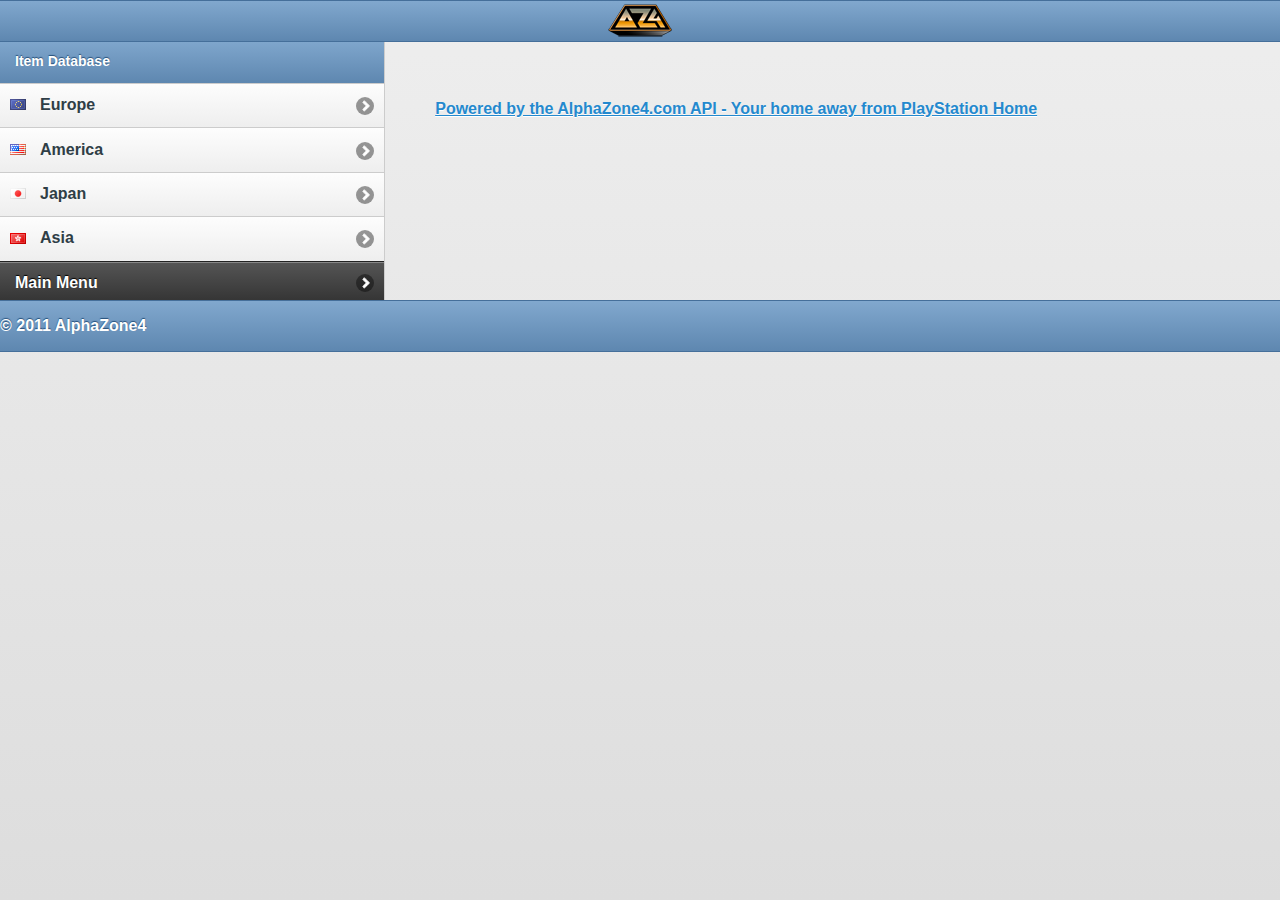
==== itemdatabase.html @ bc2dfcce "Improved Item Database UI" ====
<!DOCTYPE HTML>
<html>
<head>
<title>AlphaZone4</title>
<link rel="stylesheet" type="text/css" href="jquerymobile10b1min.css"
	media="all" />
<link rel="stylesheet" type="text/css" href="css/itemdatabase.css"
	media="all" />
<link rel="stylesheet" type="text/css" href="style.css" media="all" />
<script type="text/javascript" charset="utf-8" src="phonegap.js"></script>
<script type="text/javascript" charset="utf-8" src="jquery162min.js"></script>
<script type="text/javascript" charset="utf-8"
	src="jquerymobile10b1min.js"></script>
<script type="text/javascript" charset="utf-8" src="js/logic.js"></script>
<script type="text/javascript" charset="utf-8" src="js/itemdatabase.js"></script>
</head>
<body>

	<div data-role="page" class="type-interior">

		<div data-role="header" data-theme="b">
			<div class='logo'>
				<img src='images/logo.png' />
			</div>
		</div>

		<div data-role="content">

			<div class="content-primary">
				<div id='az4_database'></div>
			</div>

			<div class="content-secondary ui-body-d">
				<div data-role="collapsible" data-collapsed="true" data-theme="b">
					<h3>Country Selector</h3>
					<ul data-role="listview" data-dividertheme="b">
						<li data-role="list-divider">Item Database</li>
						<li>
							<a href="javascript:database.az4database('loadCat', 1); return false;">
								<img class="ui-li-icon" src='images/eusml.png' /> Europe
							</a>
						</li>
						<li>
							<a href="javascript:database.az4database('loadCat', 110); return false;">
								<img class="ui-li-icon" src='images/ussml.png' /> America
							</a>
						</li>
						<li>
							<a href="javascript:database.az4database('loadCat', 383); return false;">
								<img class="ui-li-icon" src='images/jpsml.png' /> Japan
							</a>
						</li>
						<li>
							<a href="javascript:database.az4database('loadCat', 286); return false;">
								<img class="ui-li-icon" src='images/hksml.png' /> Asia
							</a>
						</li>
						<li data-theme="a"><a href="javascript:history.go(-1)">Main Menu</a>
						</li>
					</ul>
				</div>
			</div>


		</div>

		<div data-role="footer" data-theme="b" class='footer'>
			<p>&copy; 2011 AlphaZone4</p>
		</div>

		<script type="text/javascript">
			var database = $("#az4_database");
			database.az4database({
				hash : false,
				jump : false,
				cat : 0,
				navigate : true,
				api_base : "http://alphazone4.com/api/"
			});
		</script>

	</div>
</body>
</html>
---- jquerymobile10b1min.css ----
/*!
 * jQuery Mobile v1.0b1
 * http://jquerymobile.com/
 *
 * Copyright 2010, jQuery Project
 * Dual licensed under the MIT or GPL Version 2 licenses.
 * http://jquery.org/license
 */.ui-bar-a{border:1px solid #2a2a2a;background:#111;color:#fff;font-weight:bold;text-shadow:0 -1px 1px #000;background-image:-moz-linear-gradient(top,#3c3c3c,#111);background-image:-webkit-gradient(linear,left top,left bottom,color-stop(0,#3c3c3c),color-stop(1,#111));-ms-filter:"progid:DXImageTransform.Microsoft.gradient(startColorStr='#3c3c3c', EndColorStr='#111111')"}.ui-bar-a,.ui-bar-a input,.ui-bar-a select,.ui-bar-a textarea,.ui-bar-a button{font-family:Helvetica,Arial,sans-serif}.ui-bar-a .ui-link-inherit{color:#fff}.ui-bar-a .ui-link{color:#7cc4e7;font-weight:bold}.ui-body-a{border:1px solid #2a2a2a;background:#222;color:#fff;text-shadow:0 1px 0 #000;font-weight:normal;background-image:-moz-linear-gradient(top,#666,#222);background-image:-webkit-gradient(linear,left top,left bottom,color-stop(0,#666),color-stop(1,#222));-ms-filter:"progid:DXImageTransform.Microsoft.gradient(startColorStr='#666666', EndColorStr='#222222)')"}.ui-body-a,.ui-body-a input,.ui-body-a select,.ui-body-a textarea,.ui-body-a button{font-family:Helvetica,Arial,sans-serif}.ui-body-a .ui-link-inherit{color:#fff}.ui-body-a .ui-link{color:#2489ce;font-weight:bold}.ui-br{border-bottom:#828282;border-bottom:rgba(130,130,130,.3);border-bottom-width:1px;border-bottom-style:solid}.ui-btn-up-a{border:1px solid #222;background:#333;font-weight:bold;color:#fff;text-shadow:0 -1px 1px #000;background-image:-moz-linear-gradient(top,#555,#333);background-image:-webkit-gradient(linear,left top,left bottom,color-stop(0,#555),color-stop(1,#333));-ms-filter:"progid:DXImageTransform.Microsoft.gradient(startColorStr='#555555', EndColorStr='#333333')"}.ui-btn-up-a a.ui-link-inherit{color:#fff}.ui-btn-hover-a{border:1px solid #000;background:#444;font-weight:bold;color:#fff;text-shadow:0 -1px 1px #000;background-image:-moz-linear-gradient(top,#666,#444);background-image:-webkit-gradient(linear,left top,left bottom,color-stop(0,#666),color-stop(1,#444));-ms-filter:"progid:DXImageTransform.Microsoft.gradient(startColorStr='#666666', EndColorStr='#444444')"}.ui-btn-hover-a a.ui-link-inherit{color:#fff}.ui-btn-down-a{border:1px solid #000;background:#3d3d3d;font-weight:bold;color:#fff;text-shadow:0 -1px 1px #000;background-image:-moz-linear-gradient(top,#333,#5a5a5a);background-image:-webkit-gradient(linear,left top,left bottom,color-stop(0,#333),color-stop(1,#5a5a5a));-ms-filter:"progid:DXImageTransform.Microsoft.gradient(startColorStr='#333333', EndColorStr='#5a5a5a')"}.ui-btn-down-a a.ui-link-inherit{color:#fff}.ui-btn-up-a,.ui-btn-hover-a,.ui-btn-down-a{font-family:Helvetica,Arial,sans-serif;text-decoration:none}.ui-bar-b{border:1px solid #456f9a;background:#5e87b0;color:#fff;font-weight:bold;text-shadow:0 -1px 1px #254f7a;background-image:-moz-linear-gradient(top,#81a8ce,#5e87b0);background-image:-webkit-gradient(linear,left top,left bottom,color-stop(0,#81a8ce),color-stop(1,#5e87b0));-ms-filter:"progid:DXImageTransform.Microsoft.gradient(startColorStr='#81a8ce', EndColorStr='#5e87b0')"}.ui-bar-b,.ui-bar-b input,.ui-bar-b select,.ui-bar-b textarea,.ui-bar-b button{font-family:Helvetica,Arial,sans-serif}.ui-bar-b .ui-link-inherit{color:#fff}.ui-bar-b .ui-link{color:#7cc4e7;font-weight:bold}.ui-body-b{border:1px solid #c6c6c6;background:#ccc;color:#333;text-shadow:0 1px 0 #fff;font-weight:normal;background-image:-moz-linear-gradient(top,#e6e6e6,#ccc);background-image:-webkit-gradient(linear,left top,left bottom,color-stop(0,#e6e6e6),color-stop(1,#ccc));-ms-filter:"progid:DXImageTransform.Microsoft.gradient(startColorStr='#e6e6e6', EndColorStr='#cccccc')"}.ui-body-b,.ui-body-b input,.ui-body-b select,.ui-body-b textarea,.ui-body-b button{font-family:Helvetica,Arial,sans-serif}.ui-body-b .ui-link-inherit{color:#333}.ui-body-b .ui-link{color:#2489ce;font-weight:bold}.ui-btn-up-b{border:1px solid #145072;background:#2567ab;font-weight:bold;color:#fff;text-shadow:0 -1px 1px #145072;background-image:-moz-linear-gradient(top,#4e89c5,#2567ab);background-image:-webkit-gradient(linear,left top,left bottom,color-stop(0,#5f9cc5),color-stop(1,#396b9e));-ms-filter:"progid:DXImageTransform.Microsoft.gradient(startColorStr='#4e89c5', EndColorStr='#2567ab')"}.ui-btn-up-b a.ui-link-inherit{color:#fff}.ui-btn-hover-b{border:1px solid #00516e;background:#4b88b6;font-weight:bold;color:#fff;text-shadow:0 -1px 1px #014d68;background-image:-moz-linear-gradient(top,#72b0d4,#4b88b6);background-image:-webkit-gradient(linear,left top,left bottom,color-stop(0,#72b0d4),color-stop(1,#4b88b6));-ms-filter:"progid:DXImageTransform.Microsoft.gradient(startColorStr='#72b0d4', EndColorStr='#4b88b6')"}.ui-btn-hover-b a.ui-link-inherit{color:#fff}.ui-btn-down-b{border:1px solid #225377;background:#4e89c5;font-weight:bold;color:#fff;text-shadow:0 -1px 1px #225377;background-image:-moz-linear-gradient(top,#396b9e,#4e89c5);background-image:-webkit-gradient(linear,left top,left bottom,color-stop(0,#396b9e),color-stop(1,#4e89c5));-ms-filter:"progid:DXImageTransform.Microsoft.gradient(startColorStr='#396b9e', EndColorStr='#4e89c5')"}.ui-btn-down-b a.ui-link-inherit{color:#fff}.ui-btn-up-b,.ui-btn-hover-b,.ui-btn-down-b{font-family:Helvetica,Arial,sans-serif;text-decoration:none}.ui-bar-c{border:1px solid #b3b3b3;background:#e9eaeb;color:#3e3e3e;font-weight:bold;text-shadow:0 1px 1px #fff;background-image:-moz-linear-gradient(top,#f0f0f0,#e9eaeb);background-image:-webkit-gradient(linear,left top,left bottom,color-stop(0,#f0f0f0),color-stop(1,#e9eaeb));-ms-filter:"progid:DXImageTransform.Microsoft.gradient(startColorStr='#f0f0f0', EndColorStr='#e9eaeb')"}.ui-bar-c,.ui-bar-c input,.ui-bar-c select,.ui-bar-c textarea,.ui-bar-c button{font-family:Helvetica,Arial,sans-serif}.ui-body-c{border:1px solid #b3b3b3;color:#333;text-shadow:0 1px 0 #fff;background:#f0f0f0;background-image:-moz-linear-gradient(top,#eee,#ddd);background-image:-webkit-gradient(linear,left top,left bottom,color-stop(0,#eee),color-stop(1,#ddd));-ms-filter:"progid:DXImageTransform.Microsoft.gradient(startColorStr='#eeeeee', EndColorStr='#dddddd')"}.ui-body-c,.ui-body-c input,.ui-body-c select,.ui-body-c textarea,.ui-body-c button{font-family:Helvetica,Arial,sans-serif}.ui-body-c .ui-link-inherit{color:#333}.ui-body-c .ui-link{color:#2489ce;font-weight:bold}.ui-btn-up-c{border:1px solid #ccc;background:#eee;font-weight:bold;color:#444;text-shadow:0 1px 1px #f6f6f6;background-image:-moz-linear-gradient(top,#fefefe,#eee);background-image:-webkit-gradient(linear,left top,left bottom,color-stop(0,#fdfdfd),color-stop(1,#eee));-ms-filter:"progid:DXImageTransform.Microsoft.gradient(startColorStr='#fdfdfd', EndColorStr='#eeeeee')"}.ui-btn-up-c a.ui-link-inherit{color:#2f3e46}.ui-btn-hover-c{border:1px solid #bbb;background:#dadada;font-weight:bold;color:#101010;text-shadow:0 1px 1px #fff;background-image:-moz-linear-gradient(top,#ededed,#dadada);background-image:-webkit-gradient(linear,left top,left bottom,color-stop(0,#ededed),color-stop(1,#dadada));-ms-filter:"progid:DXImageTransform.Microsoft.gradient(startColorStr='#ededed', EndColorStr='#dadada')"}.ui-btn-hover-c a.ui-link-inherit{color:#2f3e46}.ui-btn-down-c{border:1px solid #808080;background:#fdfdfd;font-weight:bold;color:#111;text-shadow:0 1px 1px #fff;background-image:-moz-linear-gradient(top,#eee,#fdfdfd);background-image:-webkit-gradient(linear,left top,left bottom,color-stop(0,#eee),color-stop(1,#fdfdfd));-ms-filter:"progid:DXImageTransform.Microsoft.gradient(startColorStr='#eeeeee', EndColorStr='#fdfdfd')"}.ui-btn-down-c a.ui-link-inherit{color:#2f3e46}.ui-btn-up-c,.ui-btn-hover-c,.ui-btn-down-c{font-family:Helvetica,Arial,sans-serif;text-decoration:none}.ui-bar-d{border:1px solid #ccc;background:#bbb;color:#333;text-shadow:0 1px 0 #eee;background-image:-moz-linear-gradient(top,#ddd,#bbb);background-image:-webkit-gradient(linear,left top,left bottom,color-stop(0,#ddd),color-stop(1,#bbb));-ms-filter:"progid:DXImageTransform.Microsoft.gradient(startColorStr='#dddddd', EndColorStr='#bbbbbb')"}.ui-bar-d,.ui-bar-d input,.ui-bar-d select,.ui-bar-d textarea,.ui-bar-d button{font-family:Helvetica,Arial,sans-serif}.ui-bar-d .ui-link-inherit{color:#333}.ui-bar-d .ui-link{color:#2489ce;font-weight:bold}.ui-body-d{border:1px solid #ccc;color:#333;text-shadow:0 1px 0 #fff;background:#fff}.ui-body-d,.ui-body-d input,.ui-body-d select,.ui-body-d textarea,.ui-body-d button{font-family:Helvetica,Arial,sans-serif}.ui-body-d .ui-link-inherit{color:#333}.ui-body-d .ui-link{color:#2489ce;font-weight:bold}.ui-btn-up-d{border:1px solid #ccc;background:#fff;font-weight:bold;color:#444;text-shadow:0 1px 1px #fff}.ui-btn-up-d a.ui-link-inherit{color:#333}.ui-btn-hover-d{border:1px solid #aaa;background:#eee;font-weight:bold;color:#222;cursor:pointer;text-shadow:0 1px 1px #fff;background-image:-moz-linear-gradient(top,#fdfdfd,#eee);background-image:-webkit-gradient(linear,left top,left bottom,color-stop(0,#fdfdfd),color-stop(1,#eee));-ms-filter:"progid:DXImageTransform.Microsoft.gradient(startColorStr='#fdfdfd', EndColorStr='#eeeeee')"}.ui-btn-hover-d a.ui-link-inherit{color:#222}.ui-btn-down-d{border:1px solid #aaa;background:#fff;font-weight:bold;color:#111;text-shadow:0 1px 1px #fff;background-image:-moz-linear-gradient(top,#eee,#fff);background-image:-webkit-gradient(linear,left top,left bottom,color-stop(0,#eee),color-stop(1,#fff));-ms-filter:"progid:DXImageTransform.Microsoft.gradient(startColorStr='#eeeeee', EndColorStr='#ffffff')"}.ui-btn-down-d a.ui-link-inherit{color:#111}.ui-btn-up-d,.ui-btn-hover-d,.ui-btn-down-d{font-family:Helvetica,Arial,sans-serif;text-decoration:none}.ui-bar-e{border:1px solid #f7c942;background:#fadb4e;color:#333;text-shadow:0 1px 0 #fff;background-image:-moz-linear-gradient(top,#fceda7,#fadb4e);background-image:-webkit-gradient(linear,left top,left bottom,color-stop(0,#fceda7),color-stop(1,#fadb4e));-ms-filter:"progid:DXImageTransform.Microsoft.gradient(startColorStr='#fceda7', EndColorStr='#fadb4e')"}.ui-bar-e,.ui-bar-e input,.ui-bar-e select,.ui-bar-e textarea,.ui-bar-d button{font-family:Helvetica,Arial,sans-serif}.ui-bar-e .ui-link-inherit{color:#333}.ui-bar-e .ui-link{color:#2489ce;font-weight:bold}.ui-body-e{border:1px solid #f7c942;color:#333;text-shadow:0 1px 0 #fff;background:#faeb9e;background-image:-moz-linear-gradient(top,#fff,#faeb9e);background-image:-webkit-gradient(linear,left top,left bottom,color-stop(0,#fff),color-stop(1,#faeb9e));-ms-filter:"progid:DXImageTransform.Microsoft.gradient(startColorStr='#ffffff', EndColorStr='#faeb9e')"}.ui-body-e,.ui-body-e input,.ui-body-e select,.ui-body-e textarea,.ui-body-e button{font-family:Helvetica,Arial,sans-serif}.ui-body-e .ui-link-inherit{color:#333}.ui-body-e .ui-link{color:#2489ce;font-weight:bold}.ui-btn-up-e{border:1px solid #f7c942;background:#fadb4e;font-weight:bold;color:#333;text-shadow:0 1px 0 #fff;background-image:-moz-linear-gradient(top,#fceda7,#fadb4e);background-image:-webkit-gradient(linear,left top,left bottom,color-stop(0,#fceda7),color-stop(1,#fadb4e));-ms-filter:"progid:DXImageTransform.Microsoft.gradient(startColorStr='#fceda7', EndColorStr='#fadb4e')"}.ui-btn-up-e a.ui-link-inherit{color:#333}.ui-btn-hover-e{border:1px solid #e79952;background:#fbe26f;font-weight:bold;color:#111;text-shadow:0 1px 1px #fff;background-image:-moz-linear-gradient(top,#fcf0b5,#fbe26f);background-image:-webkit-gradient(linear,left top,left bottom,color-stop(0,#fcf0b5),color-stop(1,#fbe26f));-ms-filter:"progid:DXImageTransform.Microsoft.gradient(startColorStr='#fcf0b5', EndColorStr='#fbe26f')"}.ui-btn-hover-e a.ui-link-inherit{color:#333}.ui-btn-down-e{border:1px solid #f7c942;background:#fceda7;font-weight:bold;color:#111;text-shadow:0 1px 1px #fff;background-image:-moz-linear-gradient(top,#fadb4e,#fceda7);background-image:-webkit-gradient(linear,left top,left bottom,color-stop(0,#fadb4e),color-stop(1,#fceda7));-ms-filter:"progid:DXImageTransform.Microsoft.gradient(startColorStr='#fadb4e', EndColorStr='#fceda7')"}.ui-btn-down-e a.ui-link-inherit{color:#333}.ui-btn-up-e,.ui-btn-hover-e,.ui-btn-down-e{font-family:Helvetica,Arial,sans-serif;text-decoration:none}a.ui-link-inherit{text-decoration:none!important}.ui-btn-active{border:1px solid #155678;background:#4596ce;font-weight:bold;color:#fff;cursor:pointer;text-shadow:0 -1px 1px #145072;text-decoration:none;background-image:-moz-linear-gradient(top,#85bae4,#5393c5);background-image:-webkit-gradient(linear,left top,left bottom,color-stop(0,#85bae4),color-stop(1,#5393c5));-ms-filter:"progid:DXImageTransform.Microsoft.gradient(startColorStr='#85bae4', EndColorStr='#5393c5')";outline:0}.ui-btn-active a.ui-link-inherit{color:#fff}.ui-btn-inner{border-top:1px solid #fff;border-color:rgba(255,255,255,.3)}.ui-corner-tl{-moz-border-radius-topleft:.6em;-webkit-border-top-left-radius:.6em;border-top-left-radius:.6em}.ui-corner-tr{-moz-border-radius-topright:.6em;-webkit-border-top-right-radius:.6em;border-top-right-radius:.6em}.ui-corner-bl{-moz-border-radius-bottomleft:.6em;-webkit-border-bottom-left-radius:.6em;border-bottom-left-radius:.6em}.ui-corner-br{-moz-border-radius-bottomright:.6em;-webkit-border-bottom-right-radius:.6em;border-bottom-right-radius:.6em}.ui-corner-top{-moz-border-radius-topleft:.6em;-webkit-border-top-left-radius:.6em;border-top-left-radius:.6em;-moz-border-radius-topright:.6em;-webkit-border-top-right-radius:.6em;border-top-right-radius:.6em}.ui-corner-bottom{-moz-border-radius-bottomleft:.6em;-webkit-border-bottom-left-radius:.6em;border-bottom-left-radius:.6em;-moz-border-radius-bottomright:.6em;-webkit-border-bottom-right-radius:.6em;border-bottom-right-radius:.6em}.ui-corner-right{-moz-border-radius-topright:.6em;-webkit-border-top-right-radius:.6em;border-top-right-radius:.6em;-moz-border-radius-bottomright:.6em;-webkit-border-bottom-right-radius:.6em;border-bottom-right-radius:.6em}.ui-corner-left{-moz-border-radius-topleft:.6em;-webkit-border-top-left-radius:.6em;border-top-left-radius:.6em;-moz-border-radius-bottomleft:.6em;-webkit-border-bottom-left-radius:.6em;border-bottom-left-radius:.6em}.ui-corner-all{-moz-border-radius:.6em;-webkit-border-radius:.6em;border-radius:.6em}.ui-disabled{opacity:.3}.ui-disabled,.ui-disabled a{cursor:default}.ui-icon{background:#666;background:rgba(0,0,0,.4);background-image:url(images/icons18white.png);background-repeat:no-repeat;-moz-border-radius:9px;-webkit-border-radius:9px;border-radius:9px}.ui-icon-alt{background:#fff;background:rgba(255,255,255,.3);background-image:url(images/icons18black.png);background-repeat:no-repeat}@media only screen and (-webkit-min-device-pixel-ratio:1.5),only screen and (min--moz-device-pixel-ratio:1.5),only screen and (min-resolution:240dpi){.ui-icon-plus,.ui-icon-minus,.ui-icon-delete,.ui-icon-arrow-r,.ui-icon-arrow-l,.ui-icon-arrow-u,.ui-icon-arrow-d,.ui-icon-check,.ui-icon-gear,.ui-icon-refresh,.ui-icon-forward,.ui-icon-back,.ui-icon-grid,.ui-icon-star,.ui-icon-alert,.ui-icon-info,.ui-icon-home,.ui-icon-search,.ui-icon-checkbox-off,.ui-icon-checkbox-on,.ui-icon-radio-off,.ui-icon-radio-on{background-image:url(images/icons36white.png);-moz-background-size:776px 18px;-o-background-size:776px 18px;-webkit-background-size:776px 18px;background-size:776px 18px}.ui-icon-alt{background-image:url(images/icons36black.png)}}.ui-icon-plus{background-position:-0 50%}.ui-icon-minus{background-position:-36px 50%}.ui-icon-delete{background-position:-72px 50%}.ui-icon-arrow-r{background-position:-108px 50%}.ui-icon-arrow-l{background-position:-144px 50%}.ui-icon-arrow-u{background-position:-180px 50%}.ui-icon-arrow-d{background-position:-216px 50%}.ui-icon-check{background-position:-252px 50%}.ui-icon-gear{background-position:-288px 50%}.ui-icon-refresh{background-position:-324px 50%}.ui-icon-forward{background-position:-360px 50%}.ui-icon-back{background-position:-396px 50%}.ui-icon-grid{background-position:-432px 50%}.ui-icon-star{background-position:-468px 50%}.ui-icon-alert{background-position:-504px 50%}.ui-icon-info{background-position:-540px 50%}.ui-icon-home{background-position:-576px 50%}.ui-icon-search{background-position:-612px 50%}.ui-icon-checkbox-off{background-position:-684px 50%}.ui-icon-checkbox-on{background-position:-648px 50%}.ui-icon-radio-off{background-position:-756px 50%}.ui-icon-radio-on{background-position:-720px 50%}.ui-icon-checkbox-off,.ui-icon-checkbox-on,.ui-icon-radio-off,.ui-icon-radio-on{background-color:transparent;-moz-border-radius:0;-webkit-border-radius:0;border-radius:0}.ui-icon-searchfield{background-image:url(images/iconsearchblack.png);background-size:16px 16px}.ui-icon-loading{background-image:url(images/ajaxloader.png);width:40px;height:40px;-moz-border-radius:20px;-webkit-border-radius:20px;border-radius:20px;background-size:35px 35px}.ui-btn-corner-tl{-moz-border-radius-topleft:1em;-webkit-border-top-left-radius:1em;border-top-left-radius:1em}.ui-btn-corner-tr{-moz-border-radius-topright:1em;-webkit-border-top-right-radius:1em;border-top-right-radius:1em}.ui-btn-corner-bl{-moz-border-radius-bottomleft:1em;-webkit-border-bottom-left-radius:1em;border-bottom-left-radius:1em}.ui-btn-corner-br{-moz-border-radius-bottomright:1em;-webkit-border-bottom-right-radius:1em;border-bottom-right-radius:1em}.ui-btn-corner-top{-moz-border-radius-topleft:1em;-webkit-border-top-left-radius:1em;border-top-left-radius:1em;-moz-border-radius-topright:1em;-webkit-border-top-right-radius:1em;border-top-right-radius:1em}.ui-btn-corner-bottom{-moz-border-radius-bottomleft:1em;-webkit-border-bottom-left-radius:1em;border-bottom-left-radius:1em;-moz-border-radius-bottomright:1em;-webkit-border-bottom-right-radius:1em;border-bottom-right-radius:1em}.ui-btn-corner-right{-moz-border-radius-topright:1em;-webkit-border-top-right-radius:1em;border-top-right-radius:1em;-moz-border-radius-bottomright:1em;-webkit-border-bottom-right-radius:1em;border-bottom-right-radius:1em}.ui-btn-corner-left{-moz-border-radius-topleft:1em;-webkit-border-top-left-radius:1em;border-top-left-radius:1em;-moz-border-radius-bottomleft:1em;-webkit-border-bottom-left-radius:1em;border-bottom-left-radius:1em}.ui-btn-corner-all{-moz-border-radius:1em;-webkit-border-radius:1em;border-radius:1em}.ui-corner-tl,.ui-corner-tr,.ui-corner-bl,.ui-corner-br,.ui-corner-top,.ui-corner-bottom,.ui-corner-right,.ui-corner-left,.ui-corner-all,.ui-btn-corner-tl,.ui-btn-corner-tr,.ui-btn-corner-bl,.ui-btn-corner-br,.ui-btn-corner-top,.ui-btn-corner-bottom,.ui-btn-corner-right,.ui-btn-corner-left,.ui-btn-corner-all{-webkit-background-clip:padding-box;-moz-background-clip:padding-box;background-clip:padding-box}.ui-overlay{background:#666;opacity:.5;filter:Alpha(Opacity=50);position:absolute;width:100%;height:100%}.ui-overlay-shadow{-moz-box-shadow:0 0 12px rgba(0,0,0,.6);-webkit-box-shadow:0 0 12px rgba(0,0,0,.6);box-shadow:0 0 12px rgba(0,0,0,.6)}.ui-shadow{-moz-box-shadow:0 1px 4px rgba(0,0,0,.3);-webkit-box-shadow:0 1px 4px rgba(0,0,0,.3);box-shadow:0 1px 4px rgba(0,0,0,.3)}.ui-bar-a .ui-shadow,.ui-bar-b .ui-shadow,.ui-bar-c .ui-shadow{-moz-box-shadow:0 1px 0 rgba(255,255,255,.3);-webkit-box-shadow:0 1px 0 rgba(255,255,255,.3);box-shadow:0 1px 0 rgba(255,255,255,.3)}.ui-shadow-inset{-moz-box-shadow:inset 0 1px 4px rgba(0,0,0,.2);-webkit-box-shadow:inset 0 1px 4px rgba(0,0,0,.2);box-shadow:inset 0 1px 4px rgba(0,0,0,.2)}.ui-icon-shadow{-moz-box-shadow:0 1px 0 rgba(255,255,255,.4);-webkit-box-shadow:0 1px 0 rgba(255,255,255,.4);box-shadow:0 1px 0 rgba(255,255,255,.4)}.ui-focus{-moz-box-shadow:0 0 12px #387bbe;-webkit-box-shadow:0 0 12px #387bbe;box-shadow:0 0 12px #387bbe}.ui-mobile-nosupport-boxshadow *{-moz-box-shadow:none!important;-webkit-box-shadow:none!important;box-shadow:none!important}.ui-mobile-nosupport-boxshadow .ui-focus{outline-width:2px}.ui-mobile,.ui-mobile body{height:100%}.ui-mobile fieldset,.ui-page{padding:0;margin:0}.ui-mobile a img,.ui-mobile fieldset{border:0}.ui-mobile-viewport{margin:0;overflow-x:hidden;-webkit-text-size-adjust:none;-ms-text-size-adjust:none;-webkit-tap-highlight-color:rgba(0,0,0,0)}.ui-mobile [data-role=page],.ui-mobile [data-role=dialog],.ui-page{top:0;left:0;width:100%;min-height:100%;position:absolute;display:none;border:0}.ui-mobile .ui-page-active{display:block;overflow:visible}.portrait,.portrait .ui-page{min-height:420px}.landscape,.landscape .ui-page{min-height:300px}.ui-loading .ui-mobile-viewport{overflow:hidden!important}.ui-loading .ui-loader{display:block}.ui-loading .ui-page{overflow:hidden}.ui-loader{display:none;position:absolute;opacity:.85;z-index:100;left:50%;width:200px;margin-left:-130px;margin-top:-35px;padding:10px 30px}.ui-loader h1{font-size:15px;text-align:center}.ui-loader .ui-icon{position:static;display:block;opacity:.9;margin:0 auto;width:35px;height:35px;background-color:transparent}.ui-mobile-rendering>*{visibility:hidden}.ui-bar,.ui-body{position:relative;padding:.4em 15px;overflow:hidden;display:block;clear:both}.ui-bar{font-size:16px;margin:0}.ui-bar h1,.ui-bar h2,.ui-bar h3,.ui-bar h4,.ui-bar h5,.ui-bar h6{margin:0;padding:0;font-size:16px;display:inline-block}.ui-header,.ui-footer{display:block}.ui-page .ui-header,.ui-page .ui-footer{position:relative}.ui-header .ui-btn-left{position:absolute;left:10px;top:.4em}.ui-header .ui-btn-right{position:absolute;right:10px;top:.4em}.ui-header .ui-title,.ui-footer .ui-title{min-height:1.1em;text-align:center;font-size:16px;display:block;margin:.6em 90px .8em;padding:0;text-overflow:ellipsis;overflow:hidden;white-space:nowrap;outline:0!important}.ui-content{border-width:0;overflow:visible;overflow-x:hidden;padding:15px}.ui-page-fullscreen .ui-content{padding:0}.ui-icon{width:18px;height:18px}.ui-fullscreen img{max-width:100%}.ui-nojs{position:absolute;left:-9999px}.spin{-webkit-transform:rotate(360deg);-webkit-animation-name:spin;-webkit-animation-duration:1s;-webkit-animation-iteration-count:infinite}@-webkit-keyframes spin{from{-webkit-transform:rotate(0deg)}to{-webkit-transform:rotate(360deg)}}.in,.out{-webkit-animation-timing-function:ease-in-out;-webkit-animation-duration:350ms}.slide.in{-webkit-transform:translateX(0);-webkit-animation-name:slideinfromright}.slide.out{-webkit-transform:translateX(-100%);-webkit-animation-name:slideouttoleft}.slide.in.reverse{-webkit-transform:translateX(0);-webkit-animation-name:slideinfromleft}.slide.out.reverse{-webkit-transform:translateX(100%);-webkit-animation-name:slideouttoright}.slideup.in{-webkit-transform:translateY(0);-webkit-animation-name:slideinfrombottom;z-index:10}.slideup.out{-webkit-animation-name:dontmove;z-index:0}.slideup.out.reverse{-webkit-transform:translateY(100%);z-index:10;-webkit-animation-name:slideouttobottom}.slideup.in.reverse{z-index:0;-webkit-animation-name:dontmove}.slidedown.in{-webkit-transform:translateY(0);-webkit-animation-name:slideinfromtop;z-index:10}.slidedown.out{-webkit-animation-name:dontmove;z-index:0}.slidedown.out.reverse{-webkit-transform:translateY(-100%);z-index:10;-webkit-animation-name:slideouttotop}.slidedown.in.reverse{z-index:0;-webkit-animation-name:dontmove}@-webkit-keyframes slideinfromright{from{-webkit-transform:translateX(100%)}to{-webkit-transform:translateX(0)}}@-webkit-keyframes slideinfromleft{from{-webkit-transform:translateX(-100%)}to{-webkit-transform:translateX(0)}}@-webkit-keyframes slideouttoleft{from{-webkit-transform:translateX(0)}to{-webkit-transform:translateX(-100%)}}@-webkit-keyframes slideouttoright{from{-webkit-transform:translateX(0)}to{-webkit-transform:translateX(100%)}}@-webkit-keyframes slideinfromtop{from{-webkit-transform:translateY(-100%)}to{-webkit-transform:translateY(0)}}@-webkit-keyframes slideinfrombottom{from{-webkit-transform:translateY(100%)}to{-webkit-transform:translateY(0)}}@-webkit-keyframes slideouttobottom{from{-webkit-transform:translateY(0)}to{-webkit-transform:translateY(100%)}}@-webkit-keyframes slideouttotop{from{-webkit-transform:translateY(0)}to{-webkit-transform:translateY(-100%)}}@-webkit-keyframes fadein{from{opacity:0}to{opacity:1}}@-webkit-keyframes fadeout{from{opacity:1}to{opacity:0}}.fade.in{opacity:1;z-index:10;-webkit-animation-name:fadein}.fade.out{z-index:0;-webkit-animation-name:fadeout}.viewport-flip{-webkit-perspective:1000;position:absolute}.ui-mobile-viewport-transitioning,.ui-mobile-viewport-transitioning .ui-page{width:100%;height:100%;overflow:hidden}.flip{-webkit-animation-duration:.65s;-webkit-backface-visibility:hidden;-webkit-transform:translateX(0)}.flip.in{-webkit-transform:rotateY(0) scale(1);-webkit-animation-name:flipinfromleft}.flip.out{-webkit-transform:rotateY(-180deg) scale(.8);-webkit-animation-name:flipouttoleft}.flip.in.reverse{-webkit-transform:rotateY(0) scale(1);-webkit-animation-name:flipinfromright}.flip.out.reverse{-webkit-transform:rotateY(180deg) scale(.8);-webkit-animation-name:flipouttoright}@-webkit-keyframes flipinfromright{from{-webkit-transform:rotateY(-180deg) scale(.8)}to{-webkit-transform:rotateY(0) scale(1)}}@-webkit-keyframes flipinfromleft{from{-webkit-transform:rotateY(180deg) scale(.8)}to{-webkit-transform:rotateY(0) scale(1)}}@-webkit-keyframes flipouttoleft{from{-webkit-transform:rotateY(0) scale(1)}to{-webkit-transform:rotateY(-180deg) scale(.8)}}@-webkit-keyframes flipouttoright{from{-webkit-transform:rotateY(0) scale(1)}to{-webkit-transform:rotateY(180deg) scale(.8)}}@-webkit-keyframes dontmove{from{opacity:1}to{opacity:1}}.pop{-webkit-transform-origin:50% 50%}.pop.in{-webkit-transform:scale(1);opacity:1;-webkit-animation-name:popin;z-index:10}.pop.out.reverse{-webkit-transform:scale(.2);opacity:0;-webkit-animation-name:popout;z-index:10}.pop.in.reverse{z-index:0;-webkit-animation-name:dontmove}@-webkit-keyframes popin{from{-webkit-transform:scale(.2);opacity:0}to{-webkit-transform:scale(1);opacity:1}}@-webkit-keyframes popout{from{-webkit-transform:scale(1);opacity:1}to{-webkit-transform:scale(.2);opacity:0}}.ui-grid-a,.ui-grid-b,.ui-grid-c,.ui-grid-d{overflow:hidden}.ui-block-a,.ui-block-b,.ui-block-c,.ui-block-d,.ui-block-e{margin:0;padding:0;border:0;float:left;min-height:1px}.ui-grid-solo .ui-block-a{width:100%;float:none}.ui-grid-a .ui-block-a,.ui-grid-a .ui-block-b{width:50%}.ui-grid-a .ui-block-a{clear:left}.ui-grid-b .ui-block-a,.ui-grid-b .ui-block-b,.ui-grid-b .ui-block-c{width:33.333%}.ui-grid-b .ui-block-a{clear:left}.ui-grid-c .ui-block-a,.ui-grid-c .ui-block-b,.ui-grid-c .ui-block-c,.ui-grid-c .ui-block-d{width:25%}.ui-grid-c .ui-block-a{clear:left}.ui-grid-d .ui-block-a,.ui-grid-d .ui-block-b,.ui-grid-d .ui-block-c,.ui-grid-d .ui-block-d,.ui-grid-d .ui-block-e{width:20%}.ui-grid-d .ui-block-a{clear:left}.ui-header,.ui-footer,.ui-page-fullscreen .ui-header,.ui-page-fullscreen .ui-footer{position:absolute;overflow:hidden;width:100%;border-left-width:0;border-right-width:0}.ui-header-fixed,.ui-footer-fixed{z-index:1000;-webkit-transform:translateZ(0)}.ui-footer-duplicate,.ui-page-fullscreen .ui-fixed-inline{display:none}.ui-page-fullscreen .ui-header,.ui-page-fullscreen .ui-footer{opacity:.9}.ui-navbar{overflow:hidden}.ui-navbar ul,.ui-navbar-expanded ul{list-style:none;padding:0;margin:0;position:relative;display:block;border:0}.ui-navbar-collapsed ul{float:left;width:75%;margin-right:-2px}.ui-navbar-collapsed .ui-navbar-toggle{float:left;width:25%}.ui-navbar li.ui-navbar-truncate{position:absolute;left:-9999px;top:-9999px}.ui-navbar li .ui-btn,.ui-navbar .ui-navbar-toggle .ui-btn{display:block;font-size:12px;text-align:center;margin:0;border-right-width:0}.ui-navbar li .ui-btn{margin-right:-1px}.ui-navbar li .ui-btn:last-child{margin-right:0}.ui-header .ui-navbar li .ui-btn,.ui-header .ui-navbar .ui-navbar-toggle .ui-btn,.ui-footer .ui-navbar li .ui-btn,.ui-footer .ui-navbar .ui-navbar-toggle .ui-btn{border-top-width:0;border-bottom-width:0}.ui-navbar .ui-btn-inner{padding-left:2px;padding-right:2px}.ui-navbar-noicons li .ui-btn .ui-btn-inner,.ui-navbar-noicons .ui-navbar-toggle .ui-btn-inner{padding-top:.8em;padding-bottom:.9em}.ui-navbar-expanded .ui-btn{margin:0;font-size:14px}.ui-navbar-expanded .ui-btn-inner{padding-left:5px;padding-right:5px}.ui-navbar-expanded .ui-btn-icon-top .ui-btn-inner{padding:45px 5px 15px;text-align:center}.ui-navbar-expanded .ui-btn-icon-top .ui-icon{top:15px}.ui-navbar-expanded .ui-btn-icon-bottom .ui-btn-inner{padding:15px 5px 45px;text-align:center}.ui-navbar-expanded .ui-btn-icon-bottom .ui-icon{bottom:15px}.ui-navbar-expanded li .ui-btn .ui-btn-inner{min-height:2.5em}.ui-navbar-expanded .ui-navbar-noicons .ui-btn .ui-btn-inner{padding-top:1.8em;padding-bottom:1.9em}.ui-btn{display:block;text-align:center;cursor:pointer;position:relative;margin:.5em 5px;padding:0}.ui-btn:focus,.ui-btn:active{outline:0}.ui-header .ui-btn,.ui-footer .ui-btn,.ui-bar .ui-btn{display:inline-block;font-size:13px;margin:0}.ui-btn-inline{display:inline-block}.ui-btn-inner{padding:.6em 25px;display:block;text-overflow:ellipsis;overflow:hidden;white-space:nowrap;position:relative}.ui-header .ui-btn-inner,.ui-footer .ui-btn-inner,.ui-bar .ui-btn-inner{padding:.4em 8px .5em}.ui-btn-icon-notext{display:inline-block;width:20px;height:20px;padding:2px 1px 2px 3px;text-indent:-9999px}.ui-btn-icon-notext .ui-btn-inner{padding:0}.ui-btn-icon-notext .ui-btn-text{position:absolute;left:-999px}.ui-btn-icon-left .ui-btn-inner{padding-left:33px}.ui-header .ui-btn-icon-left .ui-btn-inner,.ui-footer .ui-btn-icon-left .ui-btn-inner,.ui-bar .ui-btn-icon-left .ui-btn-inner{padding-left:27px}.ui-btn-icon-right .ui-btn-inner{padding-right:33px}.ui-header .ui-btn-icon-right .ui-btn-inner,.ui-footer .ui-btn-icon-right .ui-btn-inner,.ui-bar .ui-btn-icon-right .ui-btn-inner{padding-right:27px}.ui-btn-icon-top .ui-btn-inner{padding-top:33px}.ui-header .ui-btn-icon-top .ui-btn-inner,.ui-footer .ui-btn-icon-top .ui-btn-inner,.ui-bar .ui-btn-icon-top .ui-btn-inner{padding-top:27px}.ui-btn-icon-bottom .ui-btn-inner{padding-bottom:33px}.ui-header .ui-btn-icon-bottom .ui-btn-inner,.ui-footer .ui-btn-icon-bottom .ui-btn-inner,.ui-bar .ui-btn-icon-bottom .ui-btn-inner{padding-bottom:27px}.ui-btn-icon-notext .ui-icon{display:block}.ui-btn-icon-left .ui-icon,.ui-btn-icon-right .ui-icon{position:absolute;top:50%;margin-top:-9px}.ui-btn-icon-top .ui-icon,.ui-btn-icon-bottom .ui-icon{position:absolute;left:50%;margin-left:-9px}.ui-btn-icon-left .ui-icon{left:10px}.ui-btn-icon-right .ui-icon{right:10px}.ui-header .ui-btn-icon-left .ui-icon,.ui-footer .ui-btn-icon-left .ui-icon,.ui-bar .ui-btn-icon-left .ui-icon{left:4px}.ui-header .ui-btn-icon-right .ui-icon,.ui-footer .ui-btn-icon-right .ui-icon,.ui-bar .ui-btn-icon-right .ui-icon{right:4px}.ui-header .ui-btn-icon-top .ui-icon,.ui-footer .ui-btn-icon-top .ui-icon,.ui-bar .ui-btn-icon-top .ui-icon{top:4px}.ui-header .ui-btn-icon-bottom .ui-icon,.ui-footer .ui-btn-icon-bottom .ui-icon,.ui-bar .ui-btn-icon-bottom .ui-icon{bottom:4px}.ui-btn-icon-top .ui-icon{top:5px}.ui-btn-icon-bottom .ui-icon{bottom:5px}.ui-btn-hidden{position:absolute;top:0;left:0;width:100%;height:100%;-webkit-appearance:button;opacity:0;cursor:pointer;-ms-filter:"alpha(opacity=0)";filter:alpha(opacity=0);background:transparent}.ui-collapsible-contain{margin:.5em 0}.ui-collapsible-heading{font-size:16px;display:block;margin:0 -8px;padding:0;border-width:0 0 1px 0;position:relative}.ui-collapsible-heading a{text-align:left;margin:0}.ui-collapsible-heading a .ui-btn-inner{padding-left:40px}.ui-collapsible-heading a span.ui-btn{position:absolute;left:6px;top:50%;margin:-12px 0 0 0;width:20px;height:20px;padding:1px 0 1px 2px;text-indent:-9999px}.ui-collapsible-heading a span.ui-btn .ui-btn-inner{padding:10px 0}.ui-collapsible-heading a span.ui-btn .ui-icon{left:0;margin-top:-10px}.ui-collapsible-heading-status{position:absolute;left:-9999px}.ui-collapsible-content{display:block;padding:10px 0 10px 8px}.ui-collapsible-content-collapsed{display:none}.ui-collapsible-set{margin:.5em 0}.ui-collapsible-set .ui-collapsible-contain{margin:-1px 0 0}.ui-controlgroup,fieldset.ui-controlgroup{padding:0;margin:.5em 0 1em}.ui-bar .ui-controlgroup{margin:0 .3em}.ui-controlgroup-label{font-size:16px;line-height:1.4;font-weight:normal;margin:0 0 .3em}.ui-controlgroup-controls{display:block;width:95%}.ui-controlgroup li{list-style:none}.ui-controlgroup-vertical .ui-btn,.ui-controlgroup-vertical .ui-checkbox,.ui-controlgroup-vertical .ui-radio{margin:0;border-bottom-width:0}.ui-controlgroup-vertical .ui-controlgroup-last{border-bottom-width:1px}.ui-controlgroup-horizontal{padding:0}.ui-controlgroup-horizontal .ui-btn,.ui-controlgroup-horizontal .ui-checkbox,.ui-controlgroup-horizontal .ui-radio{display:inline-block;margin:0 -5px 0 0}.ui-controlgroup-horizontal .ui-checkbox,.ui-controlgroup-horizontal .ui-radio{display:inline}.ui-controlgroup-horizontal .ui-checkbox .ui-btn,.ui-controlgroup-horizontal .ui-radio .ui-btn,.ui-controlgroup-horizontal .ui-checkbox:last-child,.ui-controlgroup-horizontal .ui-radio:last-child{margin-right:0}.ui-controlgroup-horizontal .ui-controlgroup-last{margin-right:0}.ui-controlgroup .ui-checkbox label,.ui-controlgroup .ui-radio label{font-size:16px}@media all and (min-width:450px){.ui-controlgroup-label{vertical-align:top;display:inline-block;width:20%;margin:0 2% 0 0}.ui-controlgroup-controls{width:60%;display:inline-block}}.ui-dialog{min-height:480px}.ui-dialog .ui-header,.ui-dialog .ui-content,.ui-dialog .ui-footer{margin:15px;position:relative}.ui-dialog .ui-header,.ui-dialog .ui-footer{z-index:10;width:auto}.ui-dialog .ui-content,.ui-dialog .ui-footer{margin-top:-15px}.ui-checkbox,.ui-radio{position:relative;margin:.2em 0 .5em;z-index:1}.ui-checkbox .ui-btn,.ui-radio .ui-btn{margin:0;text-align:left;z-index:2}.ui-checkbox .ui-btn-inner,.ui-radio .ui-btn-inner{white-space:normal}.ui-checkbox .ui-btn-icon-left .ui-btn-inner,.ui-radio .ui-btn-icon-left .ui-btn-inner{padding-left:45px}.ui-checkbox .ui-btn-icon-right .ui-btn-inner,.ui-radio .ui-btn-icon-right .ui-btn-inner{padding-right:45px}.ui-checkbox .ui-icon,.ui-radio .ui-icon{top:1.1em}.ui-checkbox .ui-btn-icon-left .ui-icon,.ui-radio .ui-btn-icon-left .ui-icon{left:15px}.ui-checkbox .ui-btn-icon-right .ui-icon,.ui-radio .ui-btn-icon-right .ui-icon{right:15px}.ui-checkbox input,.ui-radio input{position:absolute;left:20px;top:50%;width:10px;height:10px;margin:-5px 0 0 0;outline:0!important;z-index:1}.ui-field-contain{background:0;padding:1.5em 0;margin:0;border-bottom-width:1px;overflow:visible}.ui-field-contain:first-child{border-top-width:0}@media all and (min-width:450px){.ui-field-contain{border-width:0;padding:0;margin:1em 0}}.ui-select{display:block;position:relative}.ui-select select{position:absolute;left:-9999px;top:-9999px}.ui-select .ui-btn{overflow:hidden}.ui-select .ui-btn select{cursor:pointer;-webkit-appearance:button;left:0;top:0;width:100%;height:100%;opacity:0;-ms-filter:"alpha(opacity=0)";filter:alpha(opacity=0)}@-moz-document url-prefix(){.ui-select .ui-btn select{opacity:.0001}}.ui-select .ui-btn select.ui-select-nativeonly{opacity:1;text-indent:0}.ui-select .ui-btn-icon-right .ui-btn-inner{padding-right:45px}.ui-select .ui-btn-icon-right .ui-icon{right:15px}label.ui-select{font-size:16px;line-height:1.4;font-weight:normal;margin:0 0 .3em;display:block}.ui-select .ui-btn-text,.ui-selectmenu .ui-btn-text{display:inline-block;min-height:1em}.ui-select .ui-btn-text{text-overflow:ellipsis;overflow:hidden;display:block}.ui-selectmenu{position:absolute;padding:0;z-index:100!important;width:80%;max-width:350px;padding:6px}.ui-selectmenu .ui-listview{margin:0}.ui-selectmenu .ui-btn.ui-li-divider{cursor:default}.ui-selectmenu-hidden{top:-9999px;left:-9999px}.ui-selectmenu-screen{position:absolute;top:0;left:0;width:100%;height:100%;z-index:99}.ui-screen-hidden,.ui-selectmenu-list .ui-li .ui-icon{display:none}.ui-selectmenu-list .ui-li .ui-icon{display:block}.ui-li.ui-selectmenu-placeholder{display:none}.ui-selectmenu .ui-header .ui-title{margin:.6em 46px .8em}@media all and (min-width:450px){label.ui-select{display:inline-block;width:20%;margin:0 2% 0 0}.ui-select{width:60%;display:inline-block}}.ui-selectmenu .ui-header h1:after{content:'.';visibility:hidden}label.ui-input-text{font-size:16px;line-height:1.4;display:block;font-weight:normal;margin:0 0 .3em}input.ui-input-text,textarea.ui-input-text{background-image:none;padding:.4em;line-height:1.4;font-size:16px;display:block;width:95%}input.ui-input-text{-webkit-appearance:none}textarea.ui-input-text{height:50px;-webkit-transition:height 200ms linear;-moz-transition:height 200ms linear;-o-transition:height 200ms linear;transition:height 200ms linear}.ui-input-search{padding:0 30px;width:77%;background-position:8px 50%;background-repeat:no-repeat;position:relative}.ui-input-search input.ui-input-text{border:0;width:98%;padding:.4em 0;margin:0;display:block;background:transparent none;outline:0!important}.ui-input-search .ui-input-clear{position:absolute;right:0;top:50%;margin-top:-14px}.ui-input-search .ui-input-clear-hidden{display:none}@media all and (min-width:450px){label.ui-input-text{vertical-align:top;display:inline-block;width:20%;margin:0 2% 0 0}input.ui-input-text,textarea.ui-input-text,.ui-input-search{width:60%;display:inline-block}.ui-input-search{width:50%}.ui-input-search input.ui-input-text{width:98%}}.ui-listview{margin:0;counter-reset:listnumbering}.ui-content .ui-listview{margin:-15px}.ui-content .ui-listview-inset{margin:1em 0}.ui-listview,.ui-li{list-style:none;padding:0}.ui-li,.ui-li.ui-field-contain{display:block;margin:0;position:relative;overflow:visible;text-align:left;border-width:0;border-top-width:1px}.ui-li .ui-btn-text a.ui-link-inherit{text-overflow:ellipsis;overflow:hidden;white-space:nowrap}.ui-li-divider,.ui-li-static{padding:.5em 15px;font-size:14px;font-weight:bold}.ui-li-divider{counter-reset:listnumbering}ol.ui-listview .ui-link-inherit:before,ol.ui-listview .ui-li-static:before,.ui-li-dec{font-size:.8em;display:inline-block;padding-right:.3em;font-weight:normal;counter-increment:listnumbering;content:counter(listnumbering) ". "}ol.ui-listview .ui-li-jsnumbering:before{content:""!important}.ui-listview-inset .ui-li{border-right-width:1px;border-left-width:1px}.ui-li:last-child,.ui-li.ui-field-contain:last-child{border-bottom-width:1px}.ui-li>.ui-btn-inner{display:block;position:relative;padding:0}.ui-li .ui-btn-inner a.ui-link-inherit,.ui-li-static.ui-li{padding:.7em 75px .7em 15px;display:block}.ui-li-has-thumb .ui-btn-inner a.ui-link-inherit,.ui-li-static.ui-li-has-thumb{min-height:60px;padding-left:100px}.ui-li-has-icon .ui-btn-inner a.ui-link-inherit,.ui-li-static.ui-li-has-icon{min-height:20px;padding-left:40px}.ui-li-heading{font-size:16px;font-weight:bold;display:block;margin:.6em 0;text-overflow:ellipsis;overflow:hidden;white-space:nowrap}.ui-li-desc{font-size:12px;font-weight:normal;display:block;margin:-.5em 0 .6em;text-overflow:ellipsis;overflow:hidden;white-space:nowrap}.ui-li-thumb,.ui-li-icon{position:absolute;left:1px;top:0;max-height:80px;max-width:80px}.ui-li-icon{max-height:40px;max-width:40px;left:10px;top:.9em}.ui-li-thumb,.ui-li-icon,.ui-li-content{float:left;margin-right:10px}.ui-li-aside{float:right;width:50%;text-align:right;margin:.3em 0}@media all and (min-width:480px){.ui-li-aside{width:45%}}.ui-li-divider{cursor:default}.ui-li-has-alt .ui-btn-inner a.ui-link-inherit,.ui-li-static.ui-li-has-alt{padding-right:95px}.ui-li-count{position:absolute;font-size:11px;font-weight:bold;padding:.2em .5em;top:50%;margin-top:-.9em;right:38px}.ui-li-divider .ui-li-count,.ui-li-static .ui-li-count{right:10px}.ui-li-has-alt .ui-li-count{right:55px}.ui-li-link-alt{position:absolute;width:40px;height:100%;border-width:0;border-left-width:1px;top:0;right:0;margin:0;padding:0}.ui-li-link-alt .ui-btn{overflow:hidden;position:absolute;right:8px;top:50%;margin:-11px 0 0 0;border-bottom-width:1px}.ui-li-link-alt .ui-btn-inner{padding:0;position:static}.ui-li-link-alt .ui-btn .ui-icon{right:50%;margin-right:-9px}.ui-listview-filter{border-width:0;overflow:hidden;margin:-15px -15px 15px -15px}.ui-listview-filter .ui-input-search{margin:5px;width:auto;display:block}.ui-listview-filter-inset{margin:-15px -5px -15px -5px;background:transparent}.ui-li.ui-screen-hidden{display:none}@media only screen and (min-device-width:768px) and (max-device-width:1024px){.ui-li .ui-btn-text{overflow:visible}}label.ui-slider{display:block}input.ui-slider-input{display:inline-block;width:50px}select.ui-slider-switch{display:none}div.ui-slider{position:relative;display:inline-block;overflow:visible;height:15px;padding:0;margin:0 2% 0 20px;top:4px;width:66%}a.ui-slider-handle{position:absolute;z-index:10;top:50%;width:28px;height:28px;margin-top:-15px;margin-left:-15px}a.ui-slider-handle .ui-btn-inner{padding-left:0;padding-right:0}@media all and (min-width:480px){label.ui-slider{display:inline-block;width:20%;margin:0 2% 0 0}div.ui-slider{width:45%}}div.ui-slider-switch{height:32px;overflow:hidden;margin-left:0}div.ui-slider-inneroffset{margin-left:50%;position:absolute;top:1px;height:100%;width:50%}div.ui-slider-handle-snapping{-webkit-transition:left 100ms linear}div.ui-slider-labelbg{position:absolute;top:0;margin:0;border-width:0}div.ui-slider-switch div.ui-slider-labelbg-a{width:60%;height:100%;left:0}div.ui-slider-switch div.ui-slider-labelbg-b{width:60%;height:100%;right:0}.ui-slider-switch-a div.ui-slider-labelbg-a,.ui-slider-switch-b div.ui-slider-labelbg-b{z-index:-1}.ui-slider-switch-a div.ui-slider-labelbg-b,.ui-slider-switch-b div.ui-slider-labelbg-a{z-index:0}div.ui-slider-switch a.ui-slider-handle{z-index:20;width:101%;height:32px;margin-top:-18px;margin-left:-101%}span.ui-slider-label{width:100%;position:absolute;height:32px;font-size:16px;text-align:center;line-height:2;background:0;border-color:transparent}span.ui-slider-label-a{left:-100%;margin-right:-1px}span.ui-slider-label-b{right:-100%;margin-left:-1px}
---- css/itemdatabase.css ----
body{
	margin:0 !important;
	padding:0 !important;
}
.az4_box table, tr, td{
	border:none !important;
}
.az4_box {
	width:100% !important;
	padding:0 !important;
	margin:0 !important;
	margin-top:8px !important;
	clear:both;
}
.az4_crumb {
	padding:8px;
}
.az4_items{
	padding:0 !important;
	margin:0 !important;
	width:100% !important;
}
.az4_items li {
	padding:0 !important;
	margin:0 !important;
	list-style-type:none !important;
	display:inline !important;
	width:140px !important;
	height:160px;
	float:left !important;
	text-align:center !important;
	background-image:URL("http://www.alphazone4.com/api/images/slab.png");
	background-repeat:no-repeat !important;
	background-position:center top !important;
}
.az4_object_rating{
	height:175px !important;
}
.az4_featureditem{
	height:160px !important;
}
.az4_items img {
	padding:6px !important;
}
.az4_img {
	background-image:URL("http://www.alphazone4.com/api/images/loader_sml.gif");
	background-position:center center;
	background-repeat:no-repeat;
	width:140px;
	height:140px;
}
.az4_items .az4_more {
	background-image:URL("http://www.alphazone4.com/api/images/more.png");
	position:absolute;
	width:140px;
	height:140px;
}
.az4_more p{
	margin-top:13px;
}
.az4_items .az4_overlay {
	position:absolute;
	width:140px;
	height:140px;
}
.az4_categories{
	margin:0;
	padding:0;
}
.az4_category {
	list-style-type:none;
	margin:0;
	padding:0;
}
.az4_list{
	list-style-type:none;
	margin:0;
	padding:0;
}
#az4_page {
	margin:12px;
}
#az4_loader {
	display:none;
	position:fixed;
	top:50%;
	left:50%;
	width:126px;
	height:22px;
	margin-top:-11px;
	margin-left:-63px;
	z-index:197;
}
#az4_object_box {
	display:none;
	position:fixed;
	top:20px;
	left:50%;
	width:600px;
	margin-left:-300px;
	background-color:#ffffff;
	z-index:196;
	padding:8px;
	border-color:#75a8e6;
	border-style:double;
	text-align:left;
}
#az4_object_box td{
	vertical-align:top !important;
}
#az4_object_back {
	display:none;
	width:100%;
	height:100%;
	z-index:195;
	position:fixed;
	background-color:rgba(100,100,100,0.5);
}
.az4_object_dat {
	margin:3px;
	padding:3px;
	background-color:#f0e090;
}
.az4_center {
	text-align:center;
	margin:0px !important;
	padding:0px !important;
}
.az4_clear {
	clear:both;
}
.az4database_media{
	margin:8px;
}
.az4_success{
	background-color:#99ff99;
	padding:8px;
}
.az4_error{
	background-color:#ff6666;
	padding:8px;
}
.az4_masseditor{
	padding:5px;
	list-style-type: none !important;
	display: inline !important;
	width:128px;
	height:165px;
	float: left;
}
.az4_masseditor_select{
	background-color:#FF0000;
}
---- style.css ----
/*
 partially stolen from jQuery Mobile docs
*/
.logo{
	text-align:center;
}
.logo img{
	margin-top:2px;
}
.logo h1{
	display:inline !important;
	font-size:26px;
	margin:0 !important;
	
}

.left{
	float:left;
}

.right{
	float:right;
}

.clear{
	clear:both;
}

.footer{
	/*padding-left:20px;*/
}

nav { margin: 0; }

.type-interior .content-secondary {
	border-right: 0;
	border-left: 0;
	margin: 10px -15px 0;
	background: #fff;
	border-top: 1px solid #ccc;
}
.type-home .ui-content {
	margin-top: 5px;
}
.type-interior .ui-content {
	padding-bottom: 0;
}
.content-secondary .ui-collapsible-contain {
	padding: 10px 15px;

}
.content-secondary .ui-collapsible-heading {
	margin: 0 0 30px;
}
.content-secondary .ui-collapsible-heading-collapsed,
.content-secondary .ui-collapsible-content {
	padding:0;
	margin: 0;
}



/* F bar theme - just for the docs overview headers */
.ui-bar-f {
	border: 1px solid 		#56A00E;
	background: 			#74b042;
	color: 					#fff;
	font-weight: bold;
	text-shadow: 0 -1px 1px #234403;
	background-image: -moz-linear-gradient(top, 
							#74b042, 
							#56A00E);
	background-image: -webkit-gradient(linear,left top,left bottom,
		color-stop(0, 		#74b042),
		color-stop(1, 		#56A00E));
	-ms-filter: "progid:DXImageTransform.Microsoft.gradient(startColorStr='#81a8ce', EndColorStr='#5e87b0')";
}
.ui-bar-f,
.ui-bar-f .ui-link-inherit {
	color: 					#fff;
}
.ui-bar-f .ui-link {
	color: 					#fff;
	font-weight: bold;
}




/* docs site layout */

@media all and (min-width: 650px){
	
	.jqm-home {
		position: absolute;
		left: 10px;
		top: 0;
	}
	.type-home .ui-content {
		margin-top: 5px;
	}
	.ui-mobile #jqm-homeheader {
		max-width: 340px;
	}
	.ui-mobile .jqm-themeswitcher {
		float: right;
	}
	p.intro {
		margin: 2em 0;
	}
	.type-home .ui-content,
	.type-interior .ui-content {
		padding: 0;
		background: url(images/pix.gif) 50% 0 repeat-y;
	}
	.type-interior .ui-content {
		background-position: 45%;
		overflow: hidden;
	}
	.content-secondary {
		text-align: left;
		float: left;
		width: 45%;
		background: none;
		border-top: 0;
	}
	.content-secondary,
	.type-interior .content-secondary {
		margin: 30px 0 20px 2%;
		padding: 20px 4% 0 0;
			background: none;
	}
	.type-index .content-secondary {
		padding: 0;
	}
	.type-index .content-secondary .ui-listview {
		margin: 0;
	}

	.ui-mobile #jqm-homeheader {
		padding: 0;
	}
	.content-primary {
		width: 45%;
		float: right;
		margin-top: 30px;
		margin-right: 1%;
		padding-right: 1%;
	}
	.content-primary ul:first-child {
		margin-top: 0;
	}
	.content-secondary h2 {
		position: absolute;
		left: -9999px;
	}
	.type-interior .content-primary {
		padding: 1.5em 6% 3em 0;
		margin: 0;
	}
	/* fix up the collapsibles - expanded on desktop */
	.content-secondary .ui-collapsible-heading {
		display: none;
	}
	.content-secondary .ui-collapsible-contain {
		margin:0;
	}
	.content-secondary .ui-collapsible-content {
		display: block;
		margin: 0;
		padding: 0;
	}
	.type-interior  .content-secondary .ui-li-divider {
		padding-top: 1em;
		padding-bottom: 1em;
	}
	.type-interior .content-secondary {
		margin: 0;
		padding: 0;
	}
	
}
@media all and (min-width: 750px){
	.type-home .ui-content,
	.type-interior .ui-content {
		background-position: 39%;
	}
	.content-secondary {
		width: 34%;
	}
	.content-primary {
		width: 56%;
		padding-right: 1%;
	}	
	.type-interior .ui-content {
		background-position: 34%;
	}
}

@media all and (min-width: 1200px){
	.type-home .ui-content{
		background-position: 38.5%;
	}
	.type-interior .ui-content {
		background-position: 30%;
	}
	.content-secondary {
		width: 30%;
		padding-right:6%;
		margin: 30px 0 20px 5%;
	}
	.type-interior .content-secondary {
		margin: 0;
		padding: 0;
	}
	.content-primary {
		width: 50%;
		margin-right: 5%;
		padding-right: 3%;
	}
	.type-interior .content-primary {
		width: 60%;
	}
}
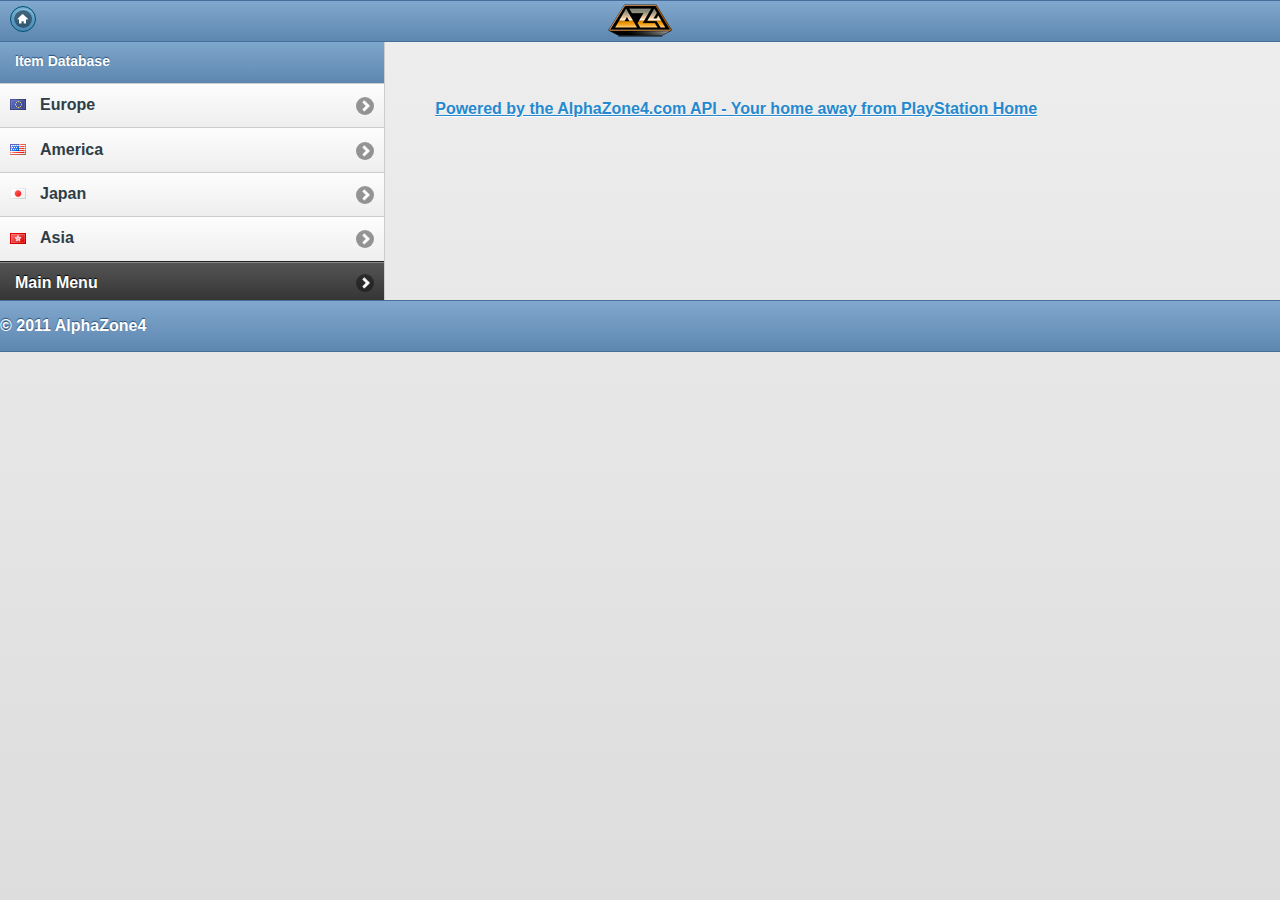
==== commit f25d0c68: "Added back button" ====
--- a/itemdatabase.html
+++ b/itemdatabase.html
@@ -22,6 +22,7 @@
 			<div class='logo'>
 				<img src='images/logo.png' />
 			</div>
+			<a href="javascript:history.go(-1)" data-icon="home" data-iconpos="notext" class="ui-btn-left">Home</a>
 		</div>
 
 		<div data-role="content">
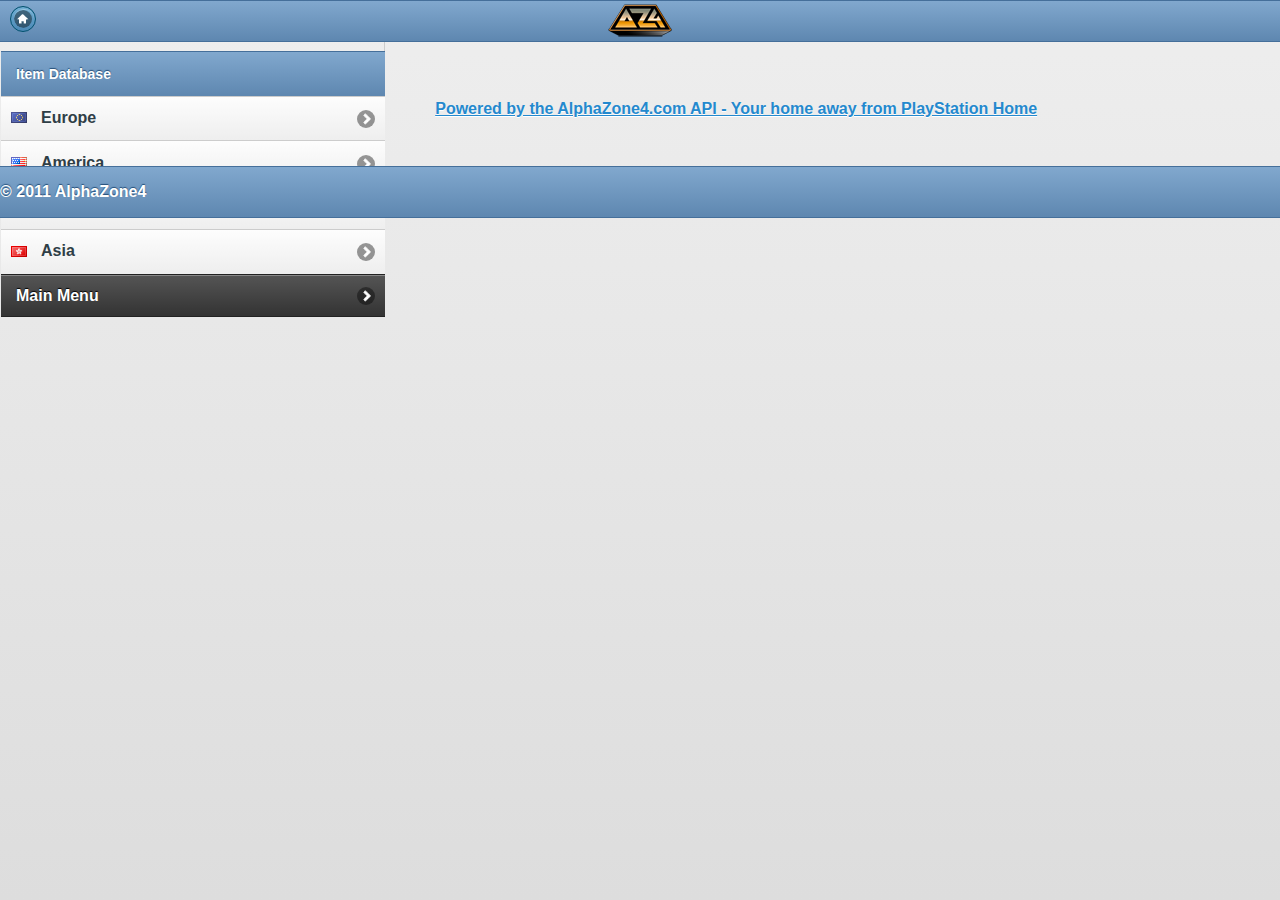
==== commit 38c09bab: "Format neaten" ====
--- a/itemdatabase.html
+++ b/itemdatabase.html
@@ -22,7 +22,8 @@
 			<div class='logo'>
 				<img src='images/logo.png' />
 			</div>
-			<a href="javascript:history.go(-1)" data-icon="home" data-iconpos="notext" class="ui-btn-left">Home</a>
+			<a href="javascript:history.go(-1)" data-icon="home"
+				data-iconpos="notext" class="ui-btn-left">Home</a>
 		</div>
 
 		<div data-role="content">
@@ -36,28 +37,20 @@
 					<h3>Country Selector</h3>
 					<ul data-role="listview" data-dividertheme="b">
 						<li data-role="list-divider">Item Database</li>
-						<li>
-							<a href="javascript:database.az4database('loadCat', 1); return false;">
-								<img class="ui-li-icon" src='images/eusml.png' /> Europe
-							</a>
-						</li>
-						<li>
-							<a href="javascript:database.az4database('loadCat', 110); return false;">
-								<img class="ui-li-icon" src='images/ussml.png' /> America
-							</a>
-						</li>
-						<li>
-							<a href="javascript:database.az4database('loadCat', 383); return false;">
-								<img class="ui-li-icon" src='images/jpsml.png' /> Japan
-							</a>
-						</li>
-						<li>
-							<a href="javascript:database.az4database('loadCat', 286); return false;">
-								<img class="ui-li-icon" src='images/hksml.png' /> Asia
-							</a>
-						</li>
-						<li data-theme="a"><a href="javascript:history.go(-1)">Main Menu</a>
-						</li>
+						<li><a
+							href="javascript:database.az4database('loadCat', 1); return false;">
+								<img class="ui-li-icon" src='images/eusml.png' /> Europe </a></li>
+						<li><a
+							href="javascript:database.az4database('loadCat', 110); return false;">
+								<img class="ui-li-icon" src='images/ussml.png' /> America </a></li>
+						<li><a
+							href="javascript:database.az4database('loadCat', 383); return false;">
+								<img class="ui-li-icon" src='images/jpsml.png' /> Japan </a></li>
+						<li><a
+							href="javascript:database.az4database('loadCat', 286); return false;">
+								<img class="ui-li-icon" src='images/hksml.png' /> Asia </a></li>
+						<li data-theme="a"><a href="javascript:history.go(-1)">Main
+								Menu</a></li>
 					</ul>
 				</div>
 			</div>
--- a/style.css
+++ b/style.css
@@ -89,7 +89,7 @@
 
 /* docs site layout */
 
-@media all and (min-width: 650px){
+@media all and (min-width: 1150px){
 	
 	.jqm-home {
 		position: absolute;
@@ -123,6 +123,9 @@
 		width: 45%;
 		background: none;
 		border-top: 0;
+		position: fixed;
+		left: 1px;
+		top: 55px;
 	}
 	.content-secondary,
 	.type-interior .content-secondary {
@@ -180,24 +183,8 @@
 	}
 	
 }
-@media all and (min-width: 750px){
-	.type-home .ui-content,
-	.type-interior .ui-content {
-		background-position: 39%;
-	}
-	.content-secondary {
-		width: 34%;
-	}
-	.content-primary {
-		width: 56%;
-		padding-right: 1%;
-	}	
-	.type-interior .ui-content {
-		background-position: 34%;
-	}
-}
-
-@media all and (min-width: 1200px){
+
+@media all and (min-width: 1150px){
 	.type-home .ui-content{
 		background-position: 38.5%;
 	}
